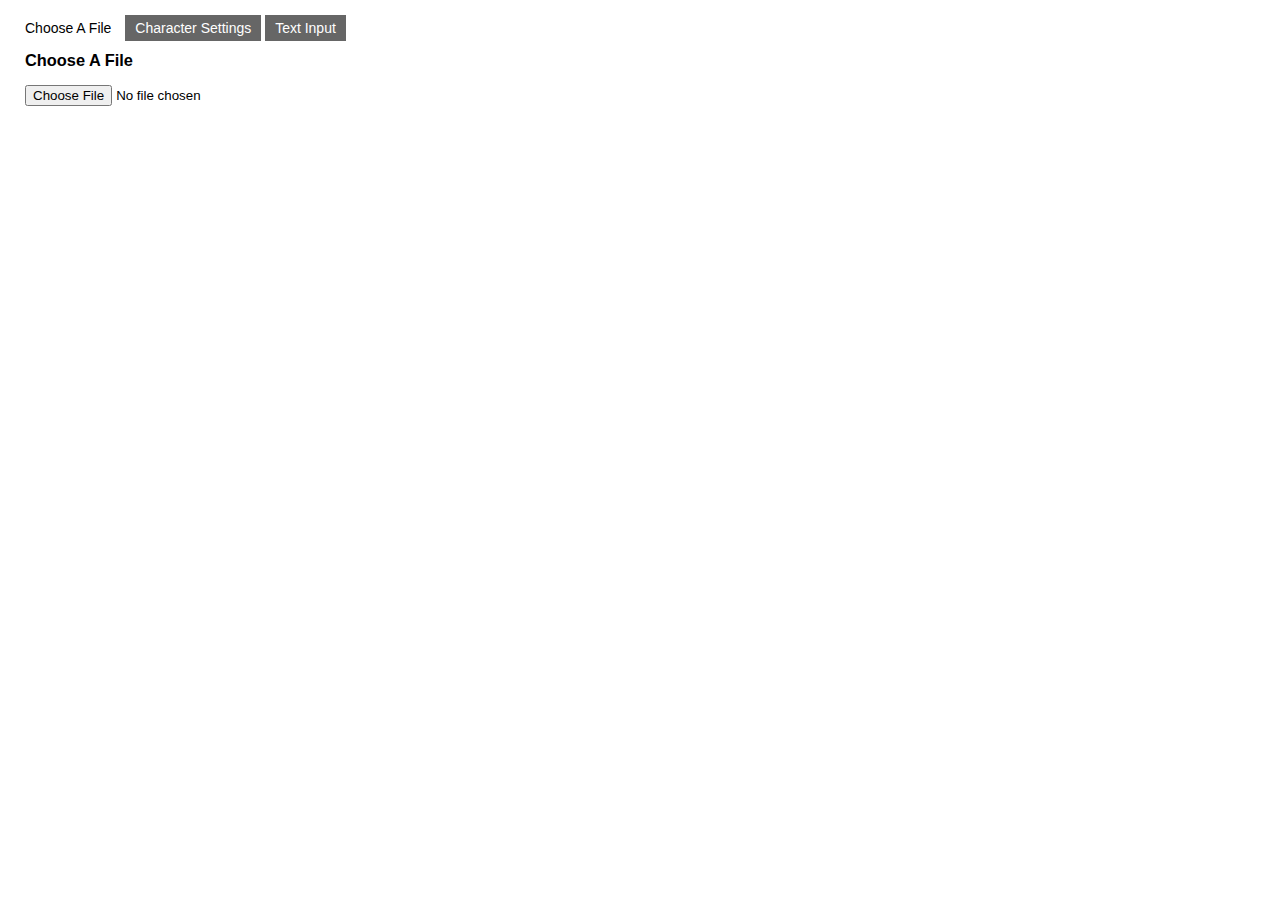
==== index.html @ cf554b58 "try these" ====
<!DOCTYPE html>
<html>
	<head>
		<meta charset="utf-8">
		<title> Running Lines </title>
		<link rel="stylesheet" type="text/css" href="index.css">
		<script src="http://code.jquery.com/jquery-1.9.1.min.js"></script>
		<!--<script src="//netdna.bootstrapcdn.com/bootstrap/3.1.1/js/bootstrap.min.js"> </script>
		<link rel="stylesheet" type="text/css" href="//netdna.bootstrapcdn.com/bootstrap/3.1.1/css/bootstrap.min.css">-->
		<script src="http://ajax.googleapis.com/ajax/libs/jquery/1.8.3/jquery.min.js"></script>
		<script type="text/javascript">
		//----- Website Formatting
		function showCharBox(){
			var dropdown = document.getElementById("numChars");
			numChars = dropdown.value;
			document.getElementById('charactersettings').innerHTML = "";
			for (var character = 0; character < numChars; character++){
				document.getElementById('charactersettings').innerHTML += "<p class='characters' id='character"+(character+1)+"'></p>";
				document.getElementById('character'+(character+1)).innerHTML += "<label onclick='setMyCharacter("+(character+1)+")'>Character "+(character+1)+" </label><input type='text' onblur='if (this.value) AddtoCharacterList("+(character+1)+",this.value)' value='' placeholder='Type here.'>";
				document.getElementById('character'+(character+1)).innerHTML += "  <select name='voiceSelect' id='voiceSelect"+(character+1)+"'></select><br><br>"
				loadVoices((character+1));
			}
		}
		var currVoiceSetting = document.getElementById("voiceSelect1");
		//---- variables based on user settings (characters, female/male, etc)-----
		function AddtoCharacterList(num,value){
			var character = value.replace(/\s+/g, '');
			if (num===1){
				var character1 = character;
			}
			else if (num===2){
				var character2 = character;
			}
			else if (num===3){
				var character3 = character;
			}
			else if (num===4){
				var character4 = character;
			}
			else if (num===5){
				var character5 = character;
			}
			else if (num===6){
				var character6 = character;
			}
			if (characters.indexOf(character)<0){
				characters.push(character);
			}
		}
		function setMyCharacter(num){
			if (num==1){
				myCharacter = character1;
				myCharacternum = 1;
			}
			else if (num==2){
				myCharacter = character2;
				myCharacternum = 2;
			}
			else if (num==3){
				myCharacter = character3;
				myCharacternum = 3;
			}
			else if (num==4){
				myCharacter = character4;
				myCharacternum = 4;
			}
			else if (num==5){
				myCharacter = character5;
				myCharacternum = 5;
			}
			else if (num==6){
				myCharacter = character6;
				myCharacternum = 6;
			}
			for (var psn = 0; psn<characters.length;psn++){
				if (psn!==(num-1)){
					others.push(characters[psn]);
				}
			}
		}
		//-------for reading the text file input ------
			window.onload = function() {
				var fileInput = document.getElementById('fileInput');

				fileInput.addEventListener('change', function(e) {
					var file = fileInput.files[0];
					var textType = /text.*/;
					if (file.type.match(textType)) {
						var reader = new FileReader();
						reader.onload = function(e) {
							var alltext = parseInput(reader.result);
							runLines(alltext);
						}
						reader.readAsText(file);	
					} 
					else {
						fileDisplayArea.innerText = "File not supported!";
					}
				});
			}
			function parseInput(alllines){ //creates a nested list: [[character,line],[character,line]] etc
				var basicRtfPattern = /\{\*?\\[^{}]+}|[{}]|\\[A-Za-z]+\n?(?:-?\d+)?[ ]?/g;
				var newLineSlashesPattern = /\\\n/g;

				var stripped = alllines.replace(basicRtfPattern,"");
				stripped = stripped.trim();

				var lines = stripped.split('\n');
				var chlinepairs = new Array();

				for (var ln = 0; ln < lines.length; ln++) {  //ln stands for line number
					chlinepairs[ln] = new Array();
					var newl = lines[ln];
					if (newl[newl.length-1]=="\\"){ //if last ch is \, remove
						newl = newl.slice(0,-1);
					}
					newl = newl.split(" \\'97"); //splits on double dash
					chlinepairs[ln][0] = newl[0];
					chlinepairs[ln][1] = newl[1];
				}
				return chlinepairs;

			}
		// -------SPEAK Text----
			function runLines(chlinepairs){
				//if the character is not == the user's character:
				for (currline = 0; currline < chlinepairs.length; currline++){
					var utterance = new SpeechSynthesisUtterance(chlinepairs[currline][1]);
					var voices = window.speechSynthesis.getVoices();
					for (var chara = 0;chara<numChars;chara++){
						if (characters[chara]===chlinepairs[currline][0]){
							var currCharacternum = chara+1;
							currVoiceSetting = document.getElementById("voiceSelect"+String(currCharacternum));
							var currCharacter =characters[chara];
							utterance.voice = speechSynthesis.getVoices().filter(function(voice) { return voice.name == currVoiceSetting.value; })[0];
						}
					}
					if (myCharacternum==currCharacternum){
						alert("your turn!");
					}
					else{
						window.speechSynthesis.speak(utterance);
						//speak(chlinepairs[currline][1]);
					}
				}

			}
			function loadVoices(num) {
				eval("var voiceSelect= document.getElementById('voiceSelect"+num+"');");
			  // Fetch the available voices.
				var voices = speechSynthesis.getVoices();
  
			  // Loop through each of the voices.
				voices.forEach(function(voice, i) {
				// Create a new option element.
					var option = document.createElement('option');
	
				// Set the options value and text.
					option.value = voice.name;
					option.innerHTML = voice.name;
		  
				// Add the option to the voice selector.
					voiceSelect.appendChild(option);
				});
			}

			// Execute loadVoices.
			loadVoices();
			function speak(line){
				var toSpeak = new SpeechSynthesisUtterance(line);
				
				window.speechSynthesis.speak(toSpeak);
			}
			 
			// function speechRecog(){
// 				var recognition = new webkitSpeechRecognition();
// 				recognition.onresult = function(event) { 
// 				  console.log(event) 
// 				}
// 				recognition.start();
// 			
// 			}
		// Wait until the DOM has loaded before querying the document
		$(document).ready(function(){
		$('ul.tabs').each(function(){
		// For each set of tabs, we want to keep track of
		// which tab is active and it's associated content
		var $active, $content, $links = $(this).find('a');
		// If the location.hash matches one of the links, use that as the active tab.
		// If no match is found, use the first link as the initial active tab.
		$active = $($links.filter('[href="'+location.hash+'"]')[0] || $links[0]);
		$active.addClass('active');
		$content = $($active[0].hash);
		// Hide the remaining content
		$links.not($active).each(function () {
		$(this.hash).hide();
		});
		// Bind the click event handler
		$(this).on('click', 'a', function(e){
		// Make the old tab inactive.
		$active.removeClass('active');
		$content.hide();
		// Update the variables with the new link and content
		$active = $(this);
		$content = $(this.hash);
		// Make the tab active.
		$active.addClass('active');
		$content.show();
		// Prevent the anchor's default click action
		e.preventDefault();
		});
		});
		});
		</script>	
	</head>
	<body>
		<script>
			var characters = new Array();
			var others = new Array();
			var myCharacter = "";
			var myCharacternum = 0;
			var numChars = 0;
		</script>
		<!-- <button type="button" onclick="runLines(alltext)">Run</button> -->
		<ul class="tabs">
			<li><a href="#tab1" class="active">Choose A File</a></li>
			<li><a href="#tab2" class="">Character Settings</a></li>
			<li><a href="#tab3" class="">Text Input</a></li>
		</ul>
		<div id="tab1" style="display: block;">
			<h3>Choose A File</h3>
			<p><input type="file" id="fileInput"> <!--input prompt for text file--></p>
		</div>
		<div id="tab2" style="display: none;">
		<h3>Choose Number of Characters</h3>
		<p>
			<select id= "numChars" onchange="showCharBox()">
				<option></option>
				<option>1</option>
				<option>2</option>
				<option>3</option>
				<option>4</option>
				<option>5</option>
				<option>6</option>
			</select>
			<div id= "charactersettings"></div>
		</p>
		</div>
		<div id="tab3" style="display: none;">
			<h3>Optional text input</h3>
				<div class="expandingArea">
					<pre><span></span><br></pre>
					<textarea placeholder="Click to type here..."></textarea>
				</div> 
		</div>

	</body>
</html>
---- index.css ----
* {padding:0; margin:0;}
html {
background:url(/img/tiles/wood.png) 0 0 repeat;
padding:15px 15px 0;
font-family:sans-serif;
font-size:14px;
}
p, h3 { 
margin-bottom:15px;
}
div {
padding:10px;
width:600px;
background:#fff;
}
.tabs li {
list-style:none;
display:inline;
}
.tabs a {
padding:5px 10px;
display:inline-block;
background:#666;
color:#fff;
text-decoration:none;
}
.tabs a.active {
background:#fff;
color:#000;
}
.characters{
	display:inline;
}

a:hover {
background: #c83e28;
}
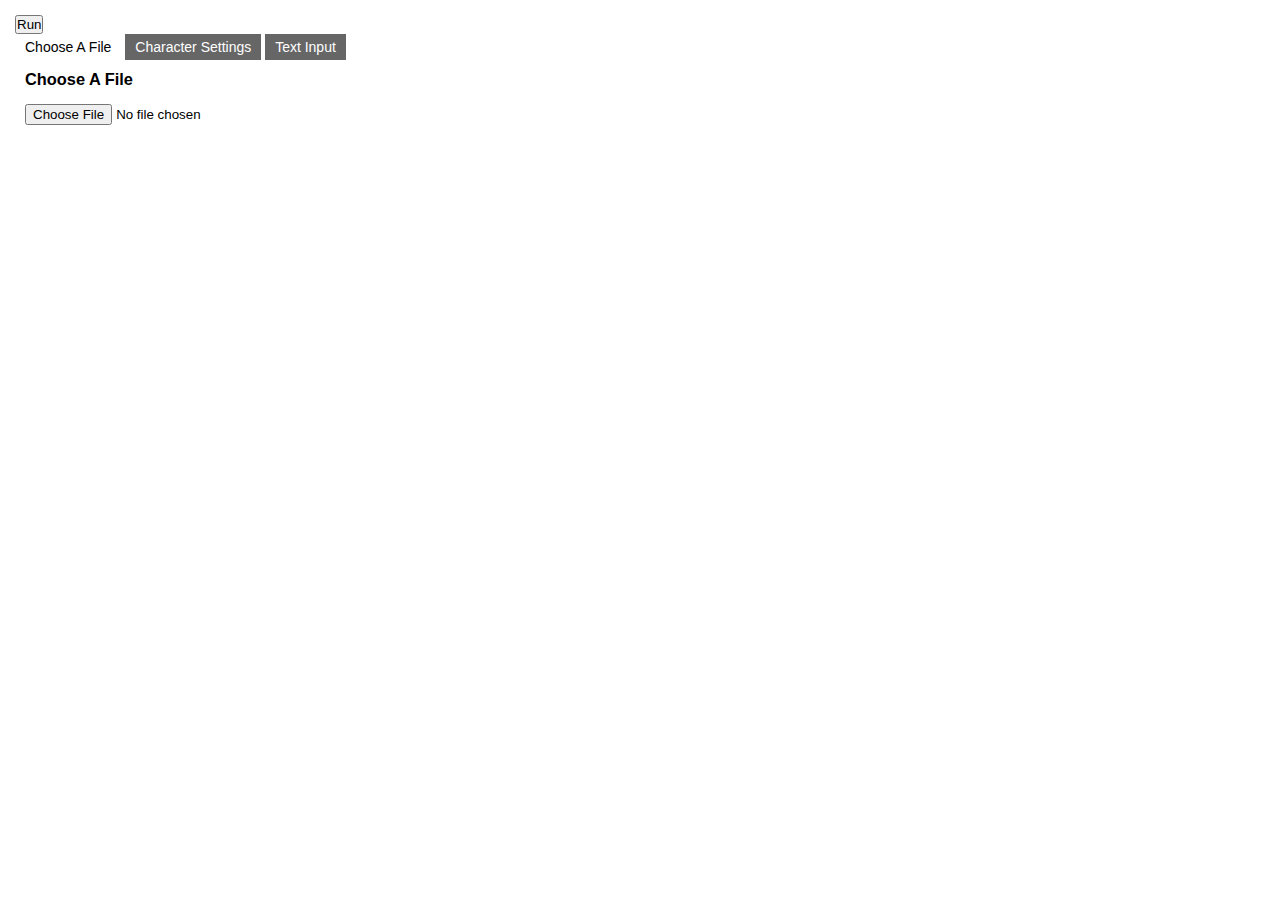
==== commit 99b8b103: "Kind of Working" ====
--- a/index.html
+++ b/index.html
@@ -12,16 +12,13 @@
 		//----- Website Formatting
 		function showCharBox(){
 			var dropdown = document.getElementById("numChars");
-			numChars = dropdown.value;
+			var numChars = dropdown.value;
 			document.getElementById('charactersettings').innerHTML = "";
 			for (var character = 0; character < numChars; character++){
-				document.getElementById('charactersettings').innerHTML += "<p class='characters' id='character"+(character+1)+"'></p>";
-				document.getElementById('character'+(character+1)).innerHTML += "<label onclick='setMyCharacter("+(character+1)+")'>Character "+(character+1)+" </label><input type='text' onblur='if (this.value) AddtoCharacterList("+(character+1)+",this.value)' value='' placeholder='Type here.'>";
-				document.getElementById('character'+(character+1)).innerHTML += "  <select name='voiceSelect' id='voiceSelect"+(character+1)+"'></select><br><br>"
-				loadVoices((character+1));
+				document.getElementById('charactersettings').innerHTML += "<p class='characters' id='character"+(character+1)+"'><label onclick='setMyCharacter("+(character+1)+")'>Character "+(character+1)+" </label><input type='text' onblur='if (this.value) AddtoCharacterList("+(character+1)+",this.value)' value='' placeholder='Type here.'></p>";
+		
 			}
 		}
-		var currVoiceSetting = document.getElementById("voiceSelect1");
 		//---- variables based on user settings (characters, female/male, etc)-----
 		function AddtoCharacterList(num,value){
 			var character = value.replace(/\s+/g, '');
@@ -48,29 +45,25 @@
 			}
 		}
 		function setMyCharacter(num){
+			alert(num);
 			if (num==1){
-				myCharacter = character1;
-				myCharacternum = 1;
+				myCharacter = character1.toString();
+				alert(character1);
 			}
 			else if (num==2){
 				myCharacter = character2;
-				myCharacternum = 2;
 			}
 			else if (num==3){
 				myCharacter = character3;
-				myCharacternum = 3;
 			}
 			else if (num==4){
 				myCharacter = character4;
-				myCharacternum = 4;
 			}
 			else if (num==5){
 				myCharacter = character5;
-				myCharacternum = 5;
 			}
 			else if (num==6){
 				myCharacter = character6;
-				myCharacternum = 6;
 			}
 			for (var psn = 0; psn<characters.length;psn++){
 				if (psn!==(num-1)){
@@ -127,26 +120,18 @@
 				for (currline = 0; currline < chlinepairs.length; currline++){
 					var utterance = new SpeechSynthesisUtterance(chlinepairs[currline][1]);
 					var voices = window.speechSynthesis.getVoices();
-					for (var chara = 0;chara<numChars;chara++){
-						if (characters[chara]===chlinepairs[currline][0]){
-							var currCharacternum = chara+1;
-							currVoiceSetting = document.getElementById("voiceSelect"+String(currCharacternum));
-							var currCharacter =characters[chara];
-							utterance.voice = speechSynthesis.getVoices().filter(function(voice) { return voice.name == currVoiceSetting.value; })[0];
-						}
-					}
-					if (myCharacternum==currCharacternum){
+					//set character here  (voice)
+					utterance.voice = voices.filter(function(voice) { return voice.name == 'Alex'; })[0];
+					if (myCharacter==chlinepairs[currline][0]){
 						alert("your turn!");
 					}
 					else{
-						window.speechSynthesis.speak(utterance);
-						//speak(chlinepairs[currline][1]);
+						speak(utterance);
 					}
 				}
-
-			}
-			function loadVoices(num) {
-				eval("var voiceSelect= document.getElementById('voiceSelect"+num+"');");
+			}
+			function loadVoices() {
+				var voiceSelect = document.getElementById('voiceSelect');
 			  // Fetch the available voices.
 				var voices = speechSynthesis.getVoices();
   
@@ -163,23 +148,15 @@
 					voiceSelect.appendChild(option);
 				});
 			}
-
-			// Execute loadVoices.
-			loadVoices();
 			function speak(line){
 				var toSpeak = new SpeechSynthesisUtterance(line);
 				
 				window.speechSynthesis.speak(toSpeak);
 			}
-			 
-			// function speechRecog(){
-// 				var recognition = new webkitSpeechRecognition();
-// 				recognition.onresult = function(event) { 
-// 				  console.log(event) 
-// 				}
-// 				recognition.start();
-// 			
-// 			}
+
+			// If record button pressed, speech api starts to listen. var talking = user
+			// If record button pressed again, speech api stops listening. var talking = computer
+		
 		// Wait until the DOM has loaded before querying the document
 		$(document).ready(function(){
 		$('ul.tabs').each(function(){
@@ -217,11 +194,9 @@
 		<script>
 			var characters = new Array();
 			var others = new Array();
-			var myCharacter = "";
-			var myCharacternum = 0;
-			var numChars = 0;
+			var myCharacter = new String;
 		</script>
-		<!-- <button type="button" onclick="runLines(alltext)">Run</button> -->
+		<button type="button" onclick="runLines(alltext)">Run</button>
 		<ul class="tabs">
 			<li><a href="#tab1" class="active">Choose A File</a></li>
 			<li><a href="#tab2" class="">Character Settings</a></li>
@@ -235,7 +210,7 @@
 		<h3>Choose Number of Characters</h3>
 		<p>
 			<select id= "numChars" onchange="showCharBox()">
-				<option></option>
+				<option></option> <p> <select name="numVoice" id="voiceSelect"></select></p>
 				<option>1</option>
 				<option>2</option>
 				<option>3</option>
@@ -248,10 +223,6 @@
 		</div>
 		<div id="tab3" style="display: none;">
 			<h3>Optional text input</h3>
-				<div class="expandingArea">
-					<pre><span></span><br></pre>
-					<textarea placeholder="Click to type here..."></textarea>
-				</div> 
 		</div>
 
 	</body>
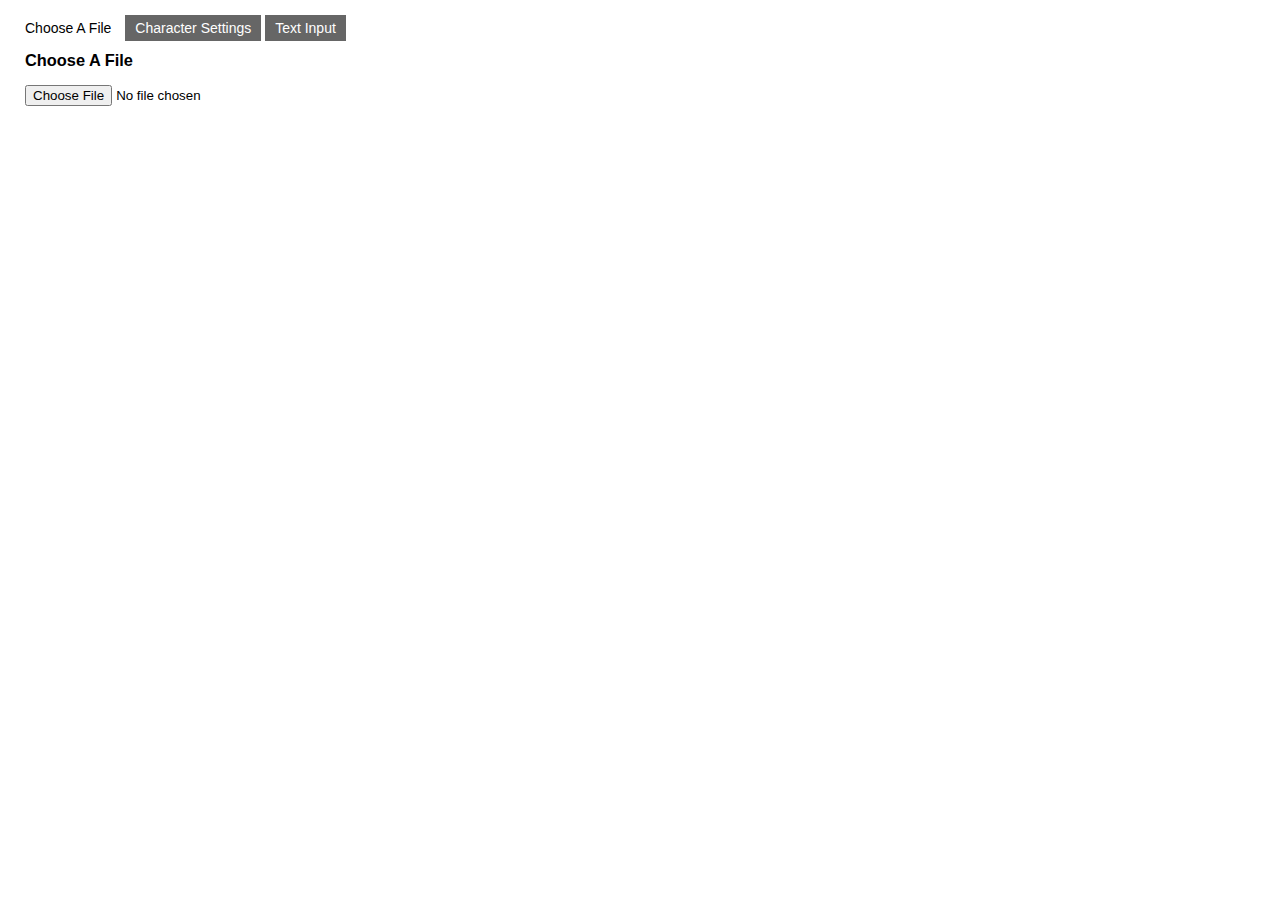
==== commit 6ed3bbbe: "idk" ====
--- a/index.html
+++ b/index.html
@@ -12,13 +12,16 @@
 		//----- Website Formatting
 		function showCharBox(){
 			var dropdown = document.getElementById("numChars");
-			var numChars = dropdown.value;
+			numChars = dropdown.value;
 			document.getElementById('charactersettings').innerHTML = "";
 			for (var character = 0; character < numChars; character++){
-				document.getElementById('charactersettings').innerHTML += "<p class='characters' id='character"+(character+1)+"'><label onclick='setMyCharacter("+(character+1)+")'>Character "+(character+1)+" </label><input type='text' onblur='if (this.value) AddtoCharacterList("+(character+1)+",this.value)' value='' placeholder='Type here.'></p>";
-		
+				document.getElementById('charactersettings').innerHTML += "<p class='characters' id='character"+(character+1)+"'></p>";
+				document.getElementById('character'+(character+1)).innerHTML += "<label onclick='setMyCharacter("+(character+1)+")'>Character "+(character+1)+" </label><input type='text' onblur='if (this.value) AddtoCharacterList("+(character+1)+",this.value)' value='' placeholder='Type here.'>";
+				document.getElementById('character'+(character+1)).innerHTML += "  <select name='voiceSelect' id='voiceSelect"+(character+1)+"'></select><br><br>"
+				loadVoices((character+1));
 			}
 		}
+		var currVoiceSetting = document.getElementById("voiceSelect1");
 		//---- variables based on user settings (characters, female/male, etc)-----
 		function AddtoCharacterList(num,value){
 			var character = value.replace(/\s+/g, '');
@@ -45,25 +48,29 @@
 			}
 		}
 		function setMyCharacter(num){
-			alert(num);
 			if (num==1){
-				myCharacter = character1.toString();
-				alert(character1);
+				myCharacter = character1;
+				myCharacternum = 1;
 			}
 			else if (num==2){
 				myCharacter = character2;
+				myCharacternum = 2;
 			}
 			else if (num==3){
 				myCharacter = character3;
+				myCharacternum = 3;
 			}
 			else if (num==4){
 				myCharacter = character4;
+				myCharacternum = 4;
 			}
 			else if (num==5){
 				myCharacter = character5;
+				myCharacternum = 5;
 			}
 			else if (num==6){
 				myCharacter = character6;
+				myCharacternum = 6;
 			}
 			for (var psn = 0; psn<characters.length;psn++){
 				if (psn!==(num-1)){
@@ -120,18 +127,26 @@
 				for (currline = 0; currline < chlinepairs.length; currline++){
 					var utterance = new SpeechSynthesisUtterance(chlinepairs[currline][1]);
 					var voices = window.speechSynthesis.getVoices();
-					//set character here  (voice)
-					utterance.voice = voices.filter(function(voice) { return voice.name == 'Alex'; })[0];
-					if (myCharacter==chlinepairs[currline][0]){
+					for (var chara = 0;chara<numChars;chara++){
+						if (characters[chara]===chlinepairs[currline][0]){
+							var currCharacternum = chara+1;
+							currVoiceSetting = document.getElementById("voiceSelect"+String(currCharacternum));
+							var currCharacter =characters[chara];
+							utterance.voice = speechSynthesis.getVoices().filter(function(voice) { return voice.name == currVoiceSetting.value; })[0];
+						}
+					}
+					if (myCharacternum==currCharacternum){
 						alert("your turn!");
 					}
 					else{
-						speak(utterance);
+						window.speechSynthesis.speak(utterance);
+						//speak(chlinepairs[currline][1]);
 					}
 				}
-			}
-			function loadVoices() {
-				var voiceSelect = document.getElementById('voiceSelect');
+
+			}
+			function loadVoices(num) {
+				eval("var voiceSelect= document.getElementById('voiceSelect"+num+"');");
 			  // Fetch the available voices.
 				var voices = speechSynthesis.getVoices();
   
@@ -148,15 +163,23 @@
 					voiceSelect.appendChild(option);
 				});
 			}
+
+			// Execute loadVoices.
+			loadVoices();
 			function speak(line){
 				var toSpeak = new SpeechSynthesisUtterance(line);
 				
 				window.speechSynthesis.speak(toSpeak);
 			}
-
-			// If record button pressed, speech api starts to listen. var talking = user
-			// If record button pressed again, speech api stops listening. var talking = computer
-		
+			 
+			// function speechRecog(){
+// 				var recognition = new webkitSpeechRecognition();
+// 				recognition.onresult = function(event) { 
+// 				  console.log(event) 
+// 				}
+// 				recognition.start();
+// 			
+// 			}
 		// Wait until the DOM has loaded before querying the document
 		$(document).ready(function(){
 		$('ul.tabs').each(function(){
@@ -194,9 +217,11 @@
 		<script>
 			var characters = new Array();
 			var others = new Array();
-			var myCharacter = new String;
+			var myCharacter = "";
+			var myCharacternum = 0;
+			var numChars = 0;
 		</script>
-		<button type="button" onclick="runLines(alltext)">Run</button>
+		<!-- <button type="button" onclick="runLines(alltext)">Run</button> -->
 		<ul class="tabs">
 			<li><a href="#tab1" class="active">Choose A File</a></li>
 			<li><a href="#tab2" class="">Character Settings</a></li>
@@ -210,7 +235,7 @@
 		<h3>Choose Number of Characters</h3>
 		<p>
 			<select id= "numChars" onchange="showCharBox()">
-				<option></option> <p> <select name="numVoice" id="voiceSelect"></select></p>
+				<option></option>
 				<option>1</option>
 				<option>2</option>
 				<option>3</option>
@@ -223,7 +248,11 @@
 		</div>
 		<div id="tab3" style="display: none;">
 			<h3>Optional text input</h3>
-		</div>
+				<div class="expandingArea">
+					<pre><span></span><br></pre>
+					<textarea placeholder="Click to type here..."></textarea>
+				</div> 
+		</div>	
 
 	</body>
 </html>